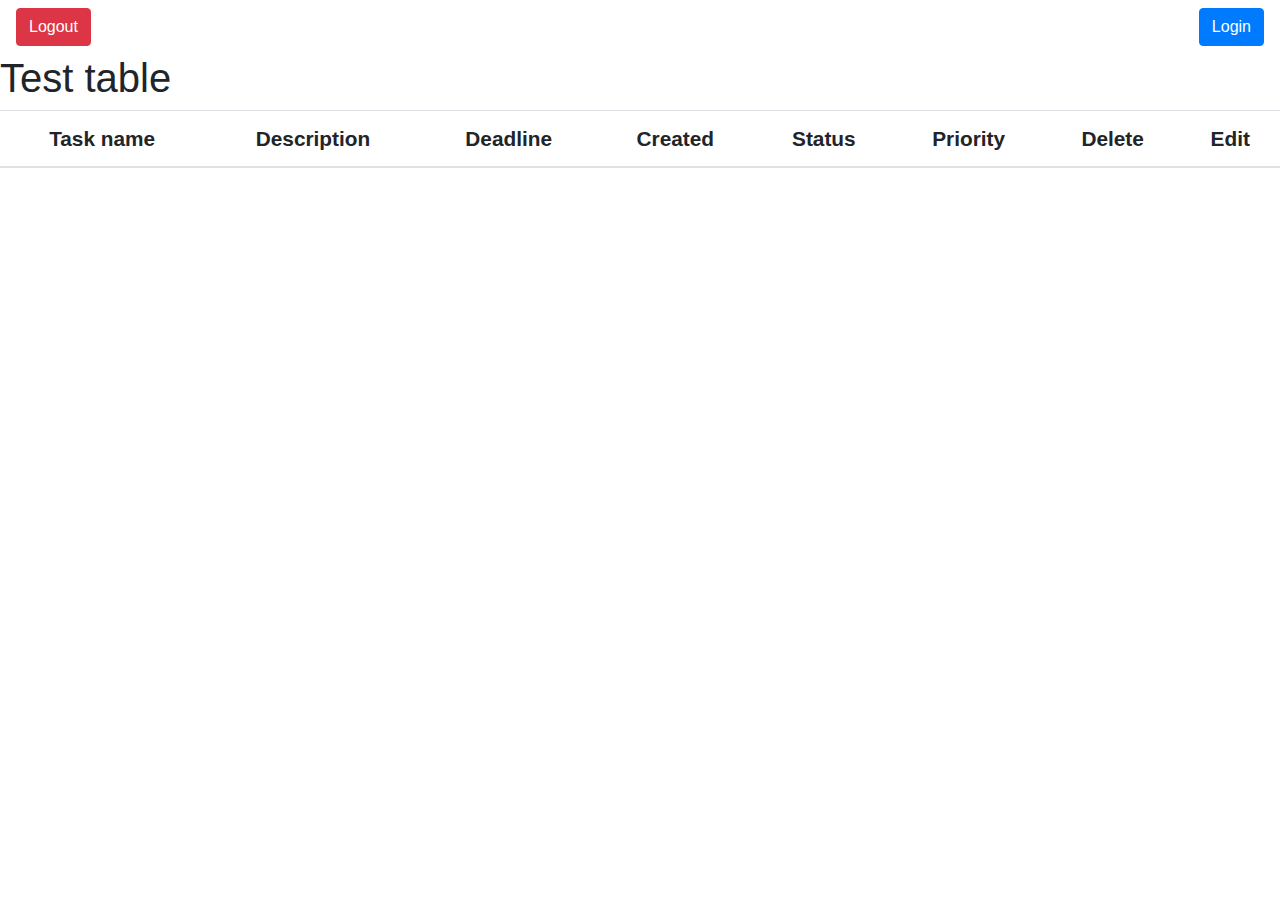
==== task-project/task-ui-service/target/classes/templates/index.html @ d655a3d3 "Editing fields on front side without saving" ====
<!doctype html>
<html lang="en" xmlns:th="http://www.thymeleaf.org">
<head>
    <meta charset="utf-8">
    <meta name="viewport" content="width=device-width, initial-scale=1, shrink-to-fit=no">
    <link rel="stylesheet" href="https://stackpath.bootstrapcdn.com/bootstrap/4.3.1/css/bootstrap.min.css" integrity="sha384-ggOyR0iXCbMQv3Xipma34MD+dH/1fQ784/j6cY/iJTQUOhcWr7x9JvoRxT2MZw1T" crossorigin="anonymous">
    <title>Task Tracker</title>
    <style>
        tr.table-header{
            height: 50px;
        }
        td{
            border-right: 1px solid slategrey;
        }
        th, td.deadline, td.creation-time, td.status, td.priority{
            text-align: center;
        }
        .table td.deadline, .table td.creation-time, .table td.status, .table td.priority, .table td.delete-td, .table td.edit-td{
            vertical-align: middle;
        }
        th{
            font-size: 1.3em;
        }
        .table td.description{
            width: 30%;
            overflow: hidden;
            -webkit-line-clamp: 3;
        }
        td.name:hover, td.description:hover{
            overflow: auto;
        }
        tr{
            height: 80px;
        }
        input.delete-btn, button.btn-edit{
            height: 25px;
            margin: auto;
            padding: 0;
            display: block;
        }

        button.btn-edit{
            width: 70px;
            vertical-align: center;
        }

    </style>
</head>
<body>
    <nav class="navbar navbar-default">
        <form method="post" th:action="@{/logout}" th:if="${#authorization.expression('isAuthenticated()')}"
              class="navbar-form navbar-right">
            <button id="logout-button" type="submit" class="btn btn-danger">Logout</button>
        </form>
        <form method="get" th:action="@{/oauth2/authorization/okta}"
              th:unless="${#authorization.expression('isAuthenticated()')}">
            <button id="login-button" class="btn btn-primary" type="submit">Login</button>
        </form>
    </nav>

    <div id="content" th:if="${#authorization.expression('isAuthenticated()')}">
        <h1>Test table</h1>
        <table id="classes" class="table table-striped">
            <thead>
            <tr class="table-header">
                <th scope="col">Task name</th>
                <th scope="col">Description</th>
                <th scope="col">Deadline</th>
                <th scope="col">Created</th>
                <th scope="col">Status</th>
                <th scope="col">Priority</th>
                <th scope="col">Delete</th>
                <th scope="col">Edit</th>
            </tr>
            </thead>
            <tbody>

            </tbody>
        </table>

        <script src="https://code.jquery.com/jquery-3.3.1.min.js" integrity="sha384-tsQFqpEReu7ZLhBV2VZlAu7zcOV+rXbYlF2cqB8txI/8aZajjp4Bqd+V6D5IgvKT" crossorigin="anonymous"></script>
        <script src="https://cdnjs.cloudflare.com/ajax/libs/popper.js/1.14.7/umd/popper.min.js" integrity="sha384-UO2eT0CpHqdSJQ6hJty5KVphtPhzWj9WO1clHTMGa3JDZwrnQq4sF86dIHNDz0W1" crossorigin="anonymous"></script>
        <script src="https://stackpath.bootstrapcdn.com/bootstrap/4.3.1/js/bootstrap.min.js" integrity="sha384-JjSmVgyd0p3pXB1rRibZUAYoIIy6OrQ6VrjIEaFf/nJGzIxFDsf4x0xIM+B07jRM" crossorigin="anonymous"></script>
        <script src="static/js/task-classes.js"></script>
    </div>

</body>
</html>
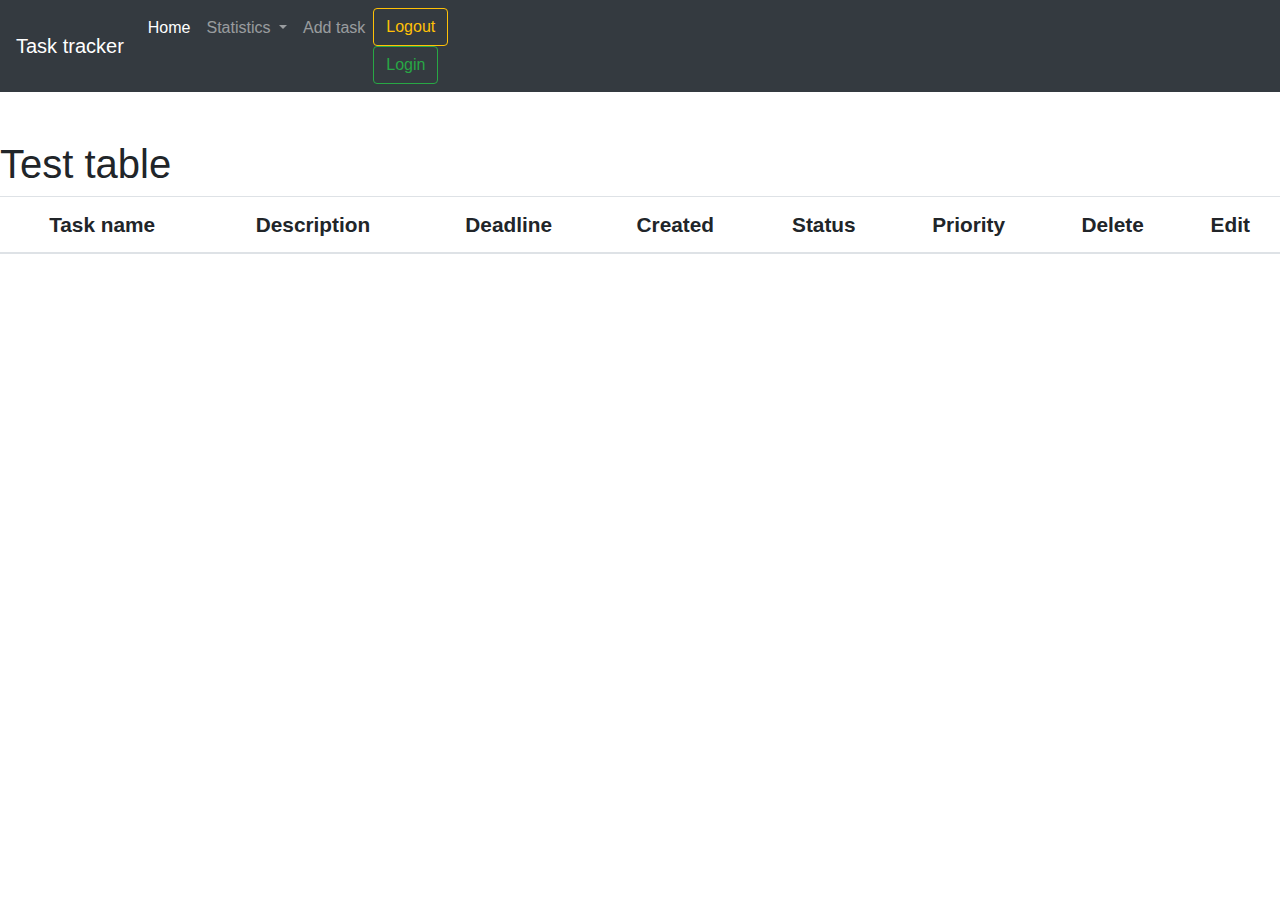
==== commit 5166d8d3: "Merge branch 'main' into task_list_page" ====
--- a/task-project/task-ui-service/target/classes/templates/index.html
+++ b/task-project/task-ui-service/target/classes/templates/index.html
@@ -3,7 +3,8 @@
 <head>
     <meta charset="utf-8">
     <meta name="viewport" content="width=device-width, initial-scale=1, shrink-to-fit=no">
-    <link rel="stylesheet" href="https://stackpath.bootstrapcdn.com/bootstrap/4.3.1/css/bootstrap.min.css" integrity="sha384-ggOyR0iXCbMQv3Xipma34MD+dH/1fQ784/j6cY/iJTQUOhcWr7x9JvoRxT2MZw1T" crossorigin="anonymous">
+    <link rel="stylesheet" href="https://stackpath.bootstrapcdn.com/bootstrap/4.3.1/css/bootstrap.min.css"
+          integrity="sha384-ggOyR0iXCbMQv3Xipma34MD+dH/1fQ784/j6cY/iJTQUOhcWr7x9JvoRxT2MZw1T" crossorigin="anonymous">
     <title>Task Tracker</title>
     <style>
         tr.table-header{
@@ -24,7 +25,6 @@
         .table td.description{
             width: 30%;
             overflow: hidden;
-            -webkit-line-clamp: 3;
         }
         td.name:hover, td.description:hover{
             overflow: auto;
@@ -47,15 +47,43 @@
     </style>
 </head>
 <body>
-    <nav class="navbar navbar-default">
-        <form method="post" th:action="@{/logout}" th:if="${#authorization.expression('isAuthenticated()')}"
-              class="navbar-form navbar-right">
-            <button id="logout-button" type="submit" class="btn btn-danger">Logout</button>
-        </form>
-        <form method="get" th:action="@{/oauth2/authorization/okta}"
-              th:unless="${#authorization.expression('isAuthenticated()')}">
-            <button id="login-button" class="btn btn-primary" type="submit">Login</button>
-        </form>
+    <nav class="navbar navbar-expand-lg navbar-dark bg-dark mb-5">
+        <a class="navbar-brand" href="#">Task tracker</a>
+        <button class="navbar-toggler" type="button" data-toggle="collapse" data-target="#navbarSupportedContent" aria-controls="navbarSupportedContent" aria-expanded="false" aria-label="Toggle navigation">
+            <span class="navbar-toggler-icon"></span>
+        </button>
+
+        <div class="collapse navbar-collapse" id="navbarSupportedContent">
+            <ul class="navbar-nav mr-auto">
+                <li class="nav-item active">
+                    <a class="nav-link" href="/">Home <span class="sr-only">(current)</span></a>
+                </li>
+
+                <li class="nav-item dropdown">
+                    <a class="nav-link dropdown-toggle" href="#" id="navbarDropdown" role="button" data-toggle="dropdown" aria-haspopup="true" aria-expanded="false">
+                        Statistics
+                    </a>
+                    <div class="dropdown-menu" aria-labelledby="navbarDropdown">
+                        <a class="dropdown-item" href="#">Action1</a>
+                        <a class="dropdown-item" href="#">Action2</a>
+                    </div>
+                </li>
+
+                <li class="nav-item">
+                    <a class="nav-link" href="/add-task">Add task</a>
+                </li>
+
+                <li class="nav-item">
+                    <form method="post" th:action="@{/logout}" th:if="${#authorization.expression('isAuthenticated()')}">
+                        <button id="logout-button" type="submit" class="btn btn-outline-warning my-2 my-sm-0">Logout</button>
+                    </form>
+                    <form method="get" th:action="@{/oauth2/authorization/okta}"
+                          th:unless="${#authorization.expression('isAuthenticated()')}">
+                        <button id="login-button" class="btn btn-outline-success my-2 my-sm-0" type="submit">Login</button>
+                    </form>
+                </li>
+            </ul>
+        </div>
     </nav>
 
     <div id="content" th:if="${#authorization.expression('isAuthenticated()')}">
@@ -74,13 +102,18 @@
             </tr>
             </thead>
             <tbody>
-
             </tbody>
         </table>
 
-        <script src="https://code.jquery.com/jquery-3.3.1.min.js" integrity="sha384-tsQFqpEReu7ZLhBV2VZlAu7zcOV+rXbYlF2cqB8txI/8aZajjp4Bqd+V6D5IgvKT" crossorigin="anonymous"></script>
-        <script src="https://cdnjs.cloudflare.com/ajax/libs/popper.js/1.14.7/umd/popper.min.js" integrity="sha384-UO2eT0CpHqdSJQ6hJty5KVphtPhzWj9WO1clHTMGa3JDZwrnQq4sF86dIHNDz0W1" crossorigin="anonymous"></script>
-        <script src="https://stackpath.bootstrapcdn.com/bootstrap/4.3.1/js/bootstrap.min.js" integrity="sha384-JjSmVgyd0p3pXB1rRibZUAYoIIy6OrQ6VrjIEaFf/nJGzIxFDsf4x0xIM+B07jRM" crossorigin="anonymous"></script>
+        <script src="https://code.jquery.com/jquery-3.3.1.min.js"
+                integrity="sha384-tsQFqpEReu7ZLhBV2VZlAu7zcOV+rXbYlF2cqB8txI/8aZajjp4Bqd+V6D5IgvKT"
+                crossorigin="anonymous"></script>
+        <script src="https://cdnjs.cloudflare.com/ajax/libs/popper.js/1.14.7/umd/popper.min.js"
+                integrity="sha384-UO2eT0CpHqdSJQ6hJty5KVphtPhzWj9WO1clHTMGa3JDZwrnQq4sF86dIHNDz0W1"
+                crossorigin="anonymous"></script>
+        <script src="https://stackpath.bootstrapcdn.com/bootstrap/4.3.1/js/bootstrap.min.js"
+                integrity="sha384-JjSmVgyd0p3pXB1rRibZUAYoIIy6OrQ6VrjIEaFf/nJGzIxFDsf4x0xIM+B07jRM"
+                crossorigin="anonymous"></script>
         <script src="static/js/task-classes.js"></script>
     </div>
 
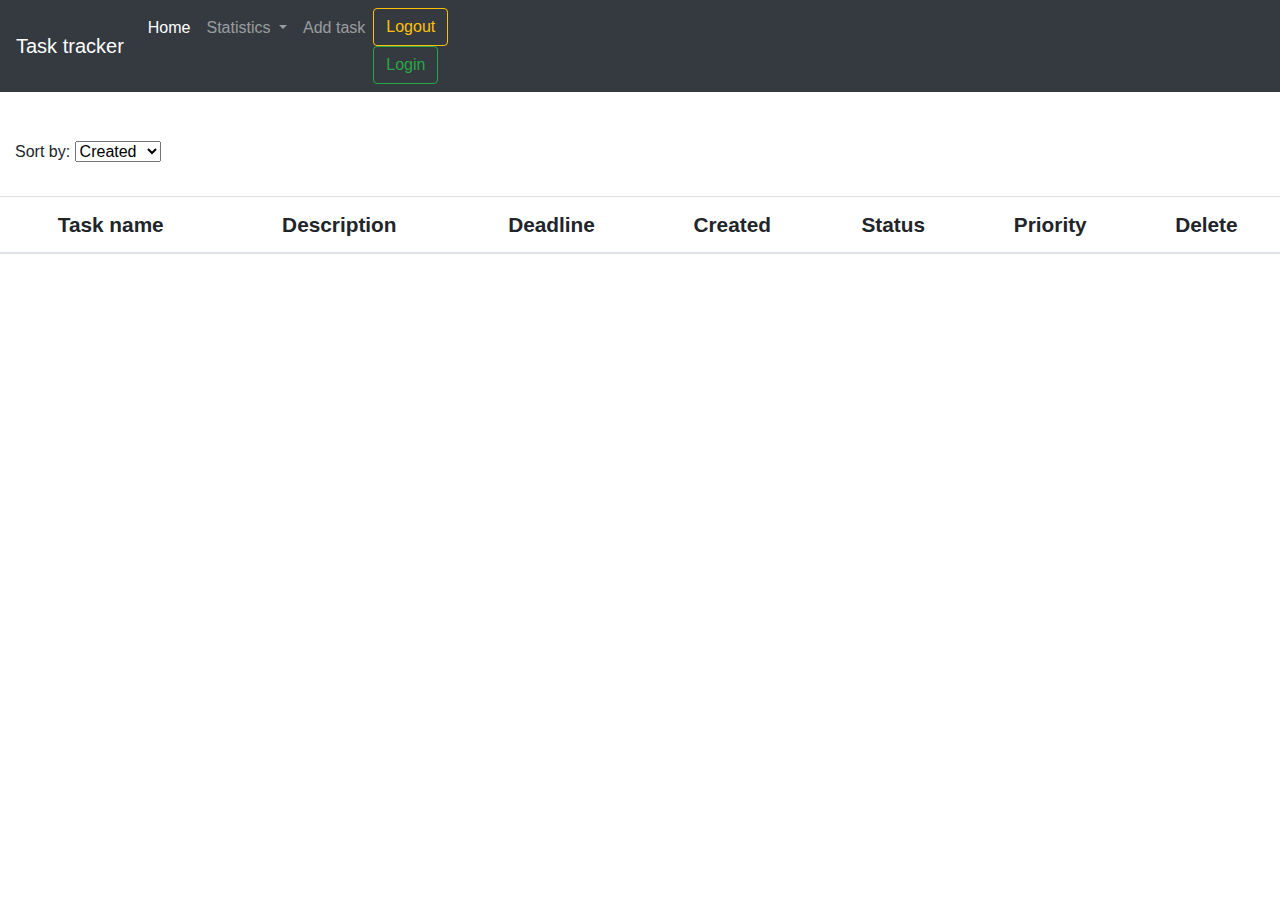
==== commit 756f6620: "Task list sorting" ====
--- a/task-project/task-ui-service/target/classes/templates/index.html
+++ b/task-project/task-ui-service/target/classes/templates/index.html
@@ -7,115 +7,111 @@
           integrity="sha384-ggOyR0iXCbMQv3Xipma34MD+dH/1fQ784/j6cY/iJTQUOhcWr7x9JvoRxT2MZw1T" crossorigin="anonymous">
     <title>Task Tracker</title>
     <style>
-        tr.table-header{
-            height: 50px;
-        }
-        td{
+        td {
             border-right: 1px solid slategrey;
         }
-        th, td.deadline, td.creation-time, td.status, td.priority{
+
+        th, td.deadline, td.creation-time, td.status, td.priority {
             text-align: center;
         }
-        .table td.deadline, .table td.creation-time, .table td.status, .table td.priority, .table td.delete-td, .table td.edit-td{
-            vertical-align: middle;
-        }
-        th{
+
+        th {
             font-size: 1.3em;
         }
-        .table td.description{
+
+        td.description {
             width: 30%;
-            overflow: hidden;
         }
-        td.name:hover, td.description:hover{
+
+        td.name:hover, td.description:hover {
             overflow: auto;
         }
-        tr{
-            height: 80px;
-        }
-        input.delete-btn, button.btn-edit{
-            height: 25px;
-            margin: auto;
-            padding: 0;
-            display: block;
-        }
-
-        button.btn-edit{
-            width: 70px;
-            vertical-align: center;
-        }
-
     </style>
 </head>
 <body>
-    <nav class="navbar navbar-expand-lg navbar-dark bg-dark mb-5">
-        <a class="navbar-brand" href="#">Task tracker</a>
-        <button class="navbar-toggler" type="button" data-toggle="collapse" data-target="#navbarSupportedContent" aria-controls="navbarSupportedContent" aria-expanded="false" aria-label="Toggle navigation">
-            <span class="navbar-toggler-icon"></span>
-        </button>
+<nav class="navbar navbar-expand-lg navbar-dark bg-dark mb-5">
+    <a class="navbar-brand" href="#">Task tracker</a>
+    <button class="navbar-toggler" type="button" data-toggle="collapse" data-target="#navbarSupportedContent"
+            aria-controls="navbarSupportedContent" aria-expanded="false" aria-label="Toggle navigation">
+        <span class="navbar-toggler-icon"></span>
+    </button>
 
-        <div class="collapse navbar-collapse" id="navbarSupportedContent">
-            <ul class="navbar-nav mr-auto">
-                <li class="nav-item active">
-                    <a class="nav-link" href="/">Home <span class="sr-only">(current)</span></a>
-                </li>
+    <div class="collapse navbar-collapse" id="navbarSupportedContent">
+        <ul class="navbar-nav mr-auto">
+            <li class="nav-item active">
+                <a class="nav-link" href="/">Home <span class="sr-only">(current)</span></a>
+            </li>
 
-                <li class="nav-item dropdown">
-                    <a class="nav-link dropdown-toggle" href="#" id="navbarDropdown" role="button" data-toggle="dropdown" aria-haspopup="true" aria-expanded="false">
-                        Statistics
-                    </a>
-                    <div class="dropdown-menu" aria-labelledby="navbarDropdown">
-                        <a class="dropdown-item" href="#">Action1</a>
-                        <a class="dropdown-item" href="#">Action2</a>
-                    </div>
-                </li>
+            <li class="nav-item dropdown">
+                <a class="nav-link dropdown-toggle" href="#" id="navbarDropdown" role="button" data-toggle="dropdown"
+                   aria-haspopup="true" aria-expanded="false">
+                    Statistics
+                </a>
+                <div class="dropdown-menu" aria-labelledby="navbarDropdown">
+                    <a class="dropdown-item" href="#">Action1</a>
+                    <a class="dropdown-item" href="#">Action2</a>
+                </div>
+            </li>
 
-                <li class="nav-item">
-                    <a class="nav-link" href="/add-task">Add task</a>
-                </li>
+            <li class="nav-item">
+                <a class="nav-link" href="/add-task">Add task</a>
+            </li>
 
-                <li class="nav-item">
-                    <form method="post" th:action="@{/logout}" th:if="${#authorization.expression('isAuthenticated()')}">
-                        <button id="logout-button" type="submit" class="btn btn-outline-warning my-2 my-sm-0">Logout</button>
-                    </form>
-                    <form method="get" th:action="@{/oauth2/authorization/okta}"
-                          th:unless="${#authorization.expression('isAuthenticated()')}">
-                        <button id="login-button" class="btn btn-outline-success my-2 my-sm-0" type="submit">Login</button>
-                    </form>
-                </li>
-            </ul>
+            <li class="nav-item">
+                <form method="post" th:action="@{/logout}" th:if="${#authorization.expression('isAuthenticated()')}">
+                    <button id="logout-button" type="submit" class="btn btn-outline-warning my-2 my-sm-0">Logout
+                    </button>
+                </form>
+                <form method="get" th:action="@{/oauth2/authorization/okta}"
+                      th:unless="${#authorization.expression('isAuthenticated()')}">
+                    <button id="login-button" class="btn btn-outline-success my-2 my-sm-0" type="submit">Login</button>
+                </form>
+            </li>
+        </ul>
+    </div>
+</nav>
+
+<div id="content" th:if="${#authorization.expression('isAuthenticated()')}">
+    <div class="container-fluid">
+        <div class="panel-body">
+            <label for="sorting">Sort by: </label>
+            <select id="sorting" class="form-select" aria-label="Default select example">
+                <option selected value="created">Created</option>
+                <option value="name">Name</option>
+                <option value="deadline">Deadline</option>
+                <option value="priority">Priority</option>
+            </select>
         </div>
-    </nav>
+    </div>
+    <br>
 
-    <div id="content" th:if="${#authorization.expression('isAuthenticated()')}">
-        <h1>Test table</h1>
-        <table id="classes" class="table table-striped">
-            <thead>
-            <tr class="table-header">
-                <th scope="col">Task name</th>
-                <th scope="col">Description</th>
-                <th scope="col">Deadline</th>
-                <th scope="col">Created</th>
-                <th scope="col">Status</th>
-                <th scope="col">Priority</th>
-                <th scope="col">Delete</th>
-                <th scope="col">Edit</th>
-            </tr>
-            </thead>
-            <tbody>
-            </tbody>
-        </table>
+    <table id="classes" class="table table-striped">
+        <thead>
+        <tr>
+            <th scope="col">Task name</th>
+            <th scope="col">Description</th>
+            <th scope="col">Deadline</th>
+            <th scope="col">Created</th>
+            <th scope="col">Status</th>
+            <th scope="col">Priority</th>
+            <th scope="col">Delete</th>
+        </tr>
+        </thead>
+        <tbody>
+        </tbody>
+    </table>
 
-        <script src="https://code.jquery.com/jquery-3.3.1.min.js"
-                integrity="sha384-tsQFqpEReu7ZLhBV2VZlAu7zcOV+rXbYlF2cqB8txI/8aZajjp4Bqd+V6D5IgvKT"
-                crossorigin="anonymous"></script>
-        <script src="https://cdnjs.cloudflare.com/ajax/libs/popper.js/1.14.7/umd/popper.min.js"
-                integrity="sha384-UO2eT0CpHqdSJQ6hJty5KVphtPhzWj9WO1clHTMGa3JDZwrnQq4sF86dIHNDz0W1"
-                crossorigin="anonymous"></script>
-        <script src="https://stackpath.bootstrapcdn.com/bootstrap/4.3.1/js/bootstrap.min.js"
-                integrity="sha384-JjSmVgyd0p3pXB1rRibZUAYoIIy6OrQ6VrjIEaFf/nJGzIxFDsf4x0xIM+B07jRM"
-                crossorigin="anonymous"></script>
-        <script src="static/js/task-classes.js"></script>
-    </div>
+    <script src="https://code.jquery.com/jquery-3.3.1.min.js"
+            integrity="sha384-tsQFqpEReu7ZLhBV2VZlAu7zcOV+rXbYlF2cqB8txI/8aZajjp4Bqd+V6D5IgvKT"
+            crossorigin="anonymous"></script>
+    <script src="https://cdnjs.cloudflare.com/ajax/libs/popper.js/1.14.7/umd/popper.min.js"
+            integrity="sha384-UO2eT0CpHqdSJQ6hJty5KVphtPhzWj9WO1clHTMGa3JDZwrnQq4sF86dIHNDz0W1"
+            crossorigin="anonymous"></script>
+    <script src="https://stackpath.bootstrapcdn.com/bootstrap/4.3.1/js/bootstrap.min.js"
+            integrity="sha384-JjSmVgyd0p3pXB1rRibZUAYoIIy6OrQ6VrjIEaFf/nJGzIxFDsf4x0xIM+B07jRM"
+            crossorigin="anonymous"></script>
+    <script src="static/js/task-classes.js"></script>
+</div>
 
 </body>
-</html>
+</html>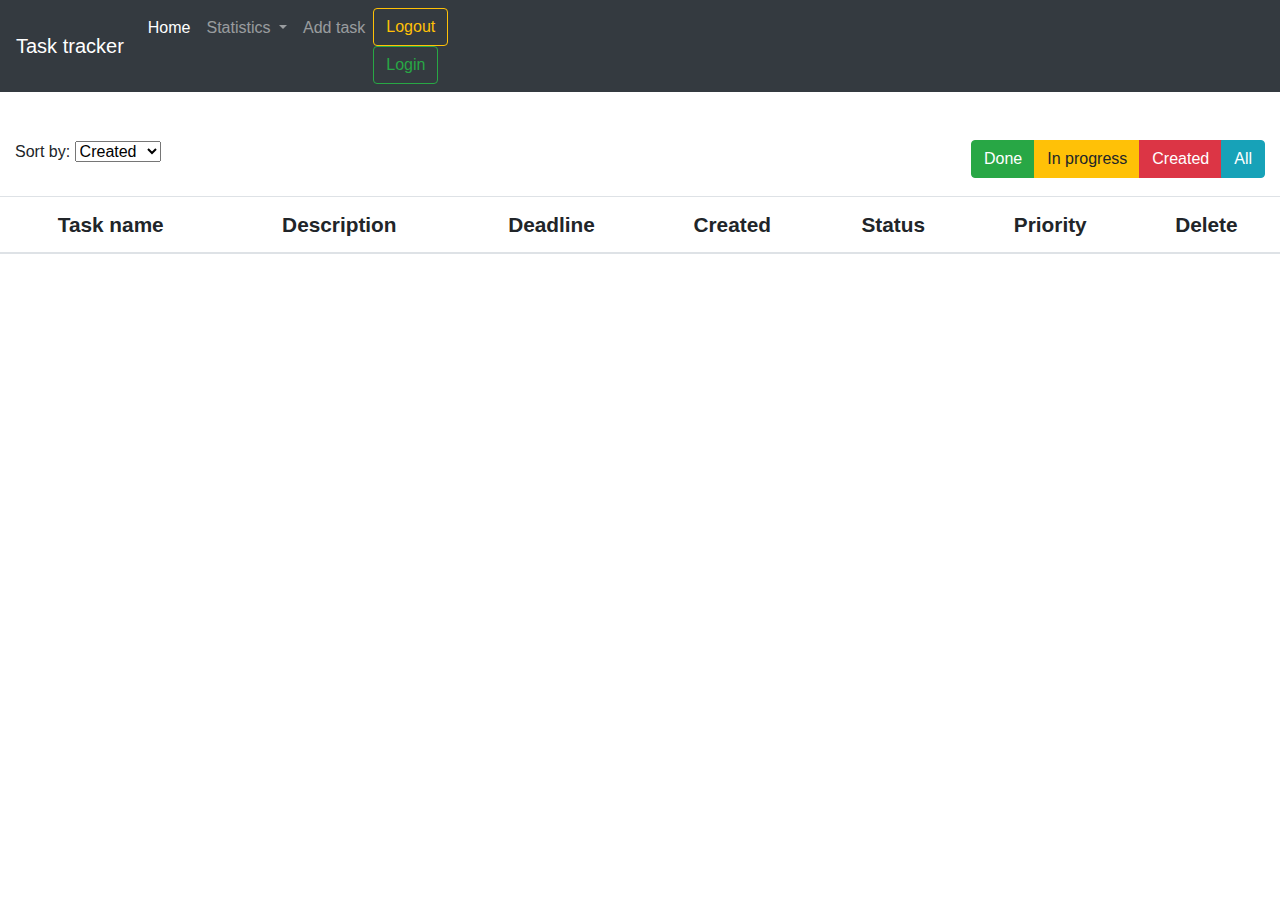
==== commit 7050d9f5: "Filter by task status" ====
--- a/task-project/task-ui-service/target/classes/templates/index.html
+++ b/task-project/task-ui-service/target/classes/templates/index.html
@@ -81,6 +81,15 @@
                 <option value="deadline">Deadline</option>
                 <option value="priority">Priority</option>
             </select>
+
+            <div class="float-right">
+                <div class="btn-group">
+                    <button type="button" class="btn btn-success btn-filter" data-target="done">Done</button>
+                    <button type="button" class="btn btn-warning btn-filter" data-target="in_progress">In progress</button>
+                    <button type="button" class="btn btn-danger btn-filter" data-target="created">Created</button>
+                    <button type="button" class="btn btn-info btn-filter" data-target="all">All</button>
+                </div>
+            </div>
         </div>
     </div>
     <br>
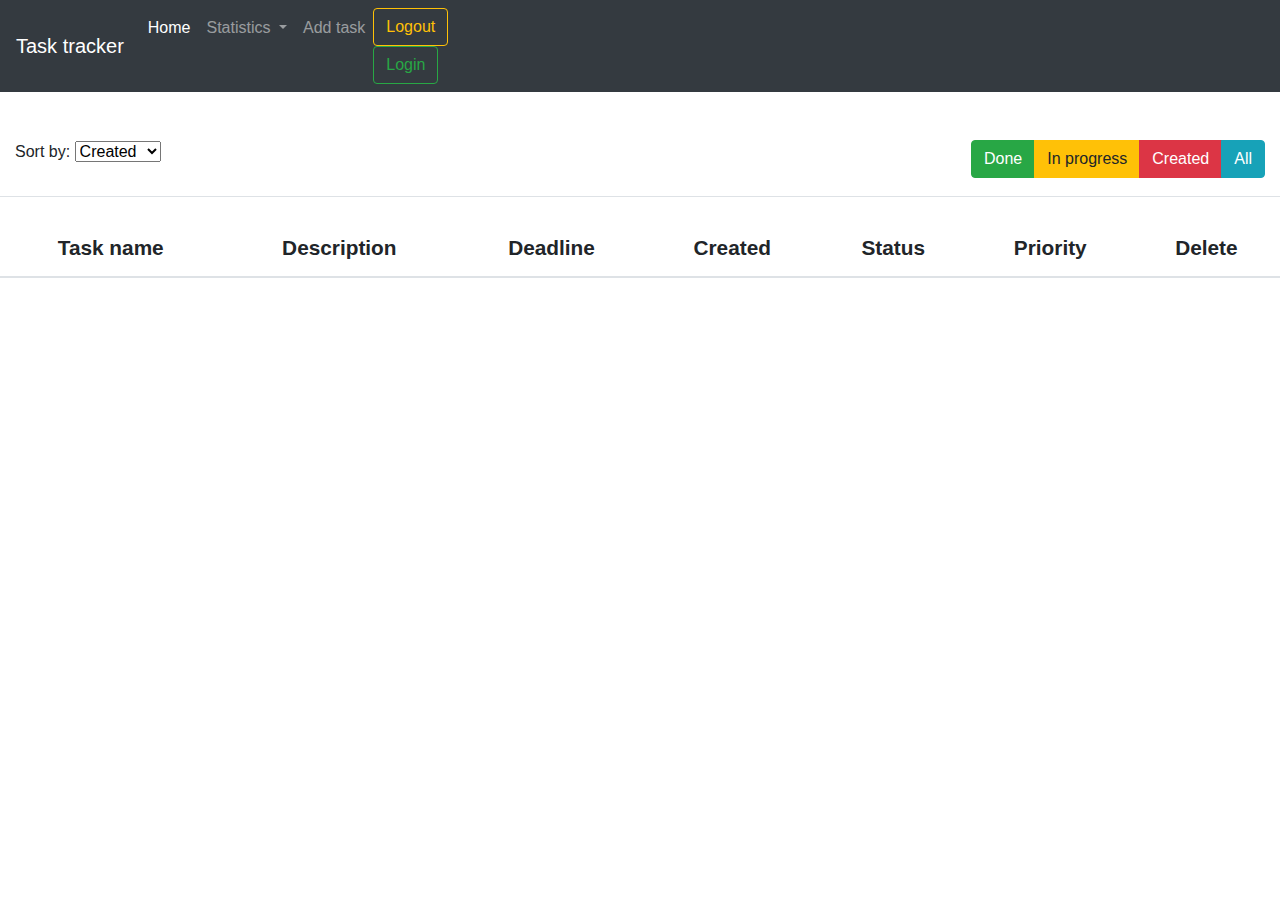
==== commit 22bca7a2: "Merge branch 'main' into task_list_page" ====
--- a/task-project/task-ui-service/target/classes/templates/index.html
+++ b/task-project/task-ui-service/target/classes/templates/index.html
@@ -7,6 +7,9 @@
           integrity="sha384-ggOyR0iXCbMQv3Xipma34MD+dH/1fQ784/j6cY/iJTQUOhcWr7x9JvoRxT2MZw1T" crossorigin="anonymous">
     <title>Task Tracker</title>
     <style>
+        tr.table-header{
+            height: 50px;
+        }
         td {
             border-right: 1px solid slategrey;
         }
@@ -14,18 +17,35 @@
         th, td.deadline, td.creation-time, td.status, td.priority {
             text-align: center;
         }
-
+        .table td.deadline, .table td.creation-time, .table td.status, .table td.priority, .table td.delete-td, .table td.edit-td{
+            vertical-align: middle;
+        }
         th {
             font-size: 1.3em;
         }
-
-        td.description {
+        .table td.description{
             width: 30%;
+            overflow: hidden;
         }
 
         td.name:hover, td.description:hover {
             overflow: auto;
         }
+        tr{
+            height: 80px;
+        }
+        input.delete-btn, button.btn-edit{
+            height: 25px;
+            margin: auto;
+            padding: 0;
+            display: block;
+        }
+
+        button.btn-edit{
+            width: 70px;
+            vertical-align: center;
+        }
+
     </style>
 </head>
 <body>
@@ -123,4 +143,4 @@
 </div>
 
 </body>
-</html>+</html>
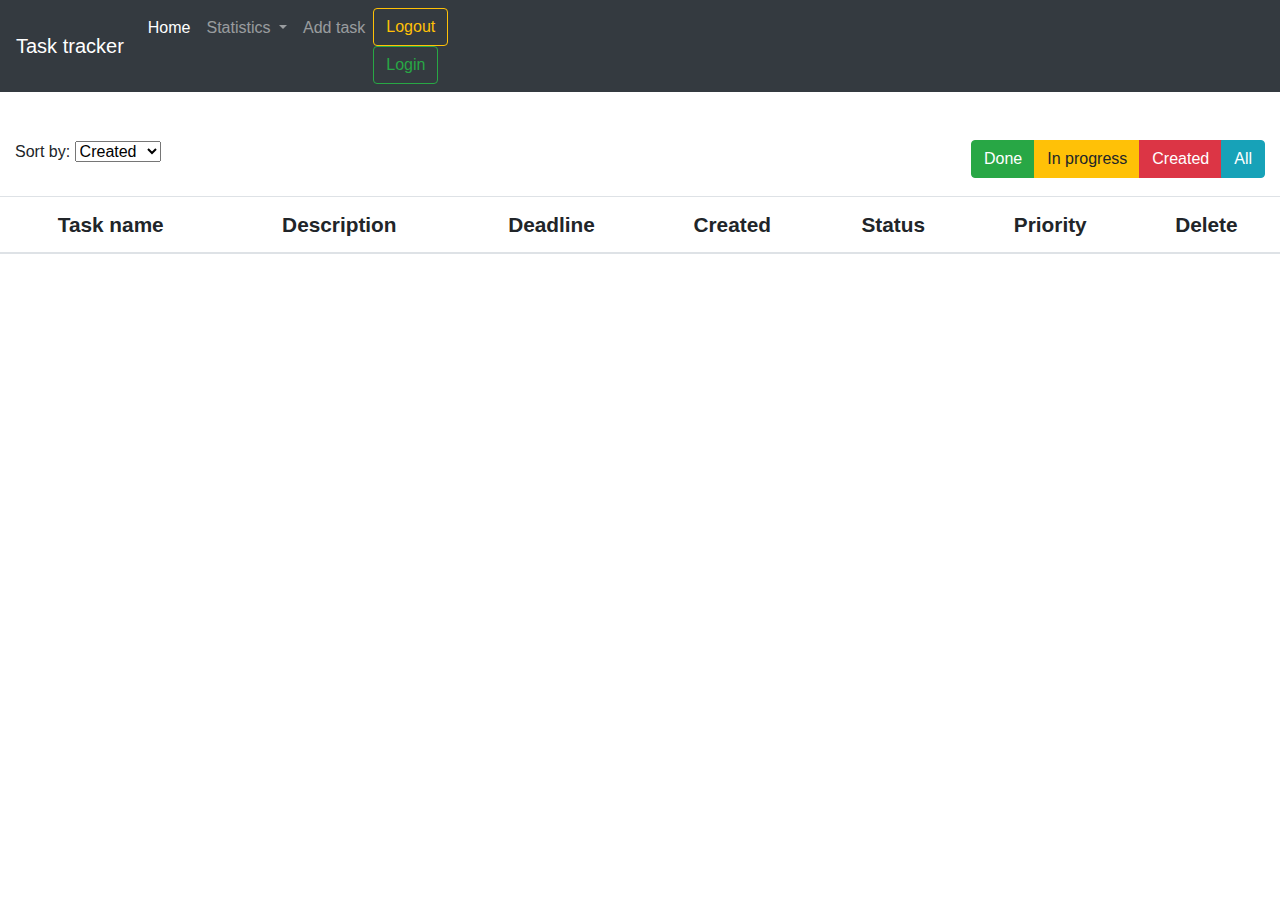
==== commit 9b49ed45: "Saving edit changes on front side" ====
--- a/task-project/task-ui-service/target/classes/templates/index.html
+++ b/task-project/task-ui-service/target/classes/templates/index.html
@@ -20,6 +20,7 @@
         .table td.deadline, .table td.creation-time, .table td.status, .table td.priority, .table td.delete-td, .table td.edit-td{
             vertical-align: middle;
         }
+
         th {
             font-size: 1.3em;
         }
@@ -114,9 +115,9 @@
     </div>
     <br>
 
-    <table id="classes" class="table table-striped">
+    <table id="classes" class="table table-striped" th:if="${#authorization.expression('isAuthenticated()')}">
         <thead>
-        <tr>
+        <tr class="table-header">
             <th scope="col">Task name</th>
             <th scope="col">Description</th>
             <th scope="col">Deadline</th>
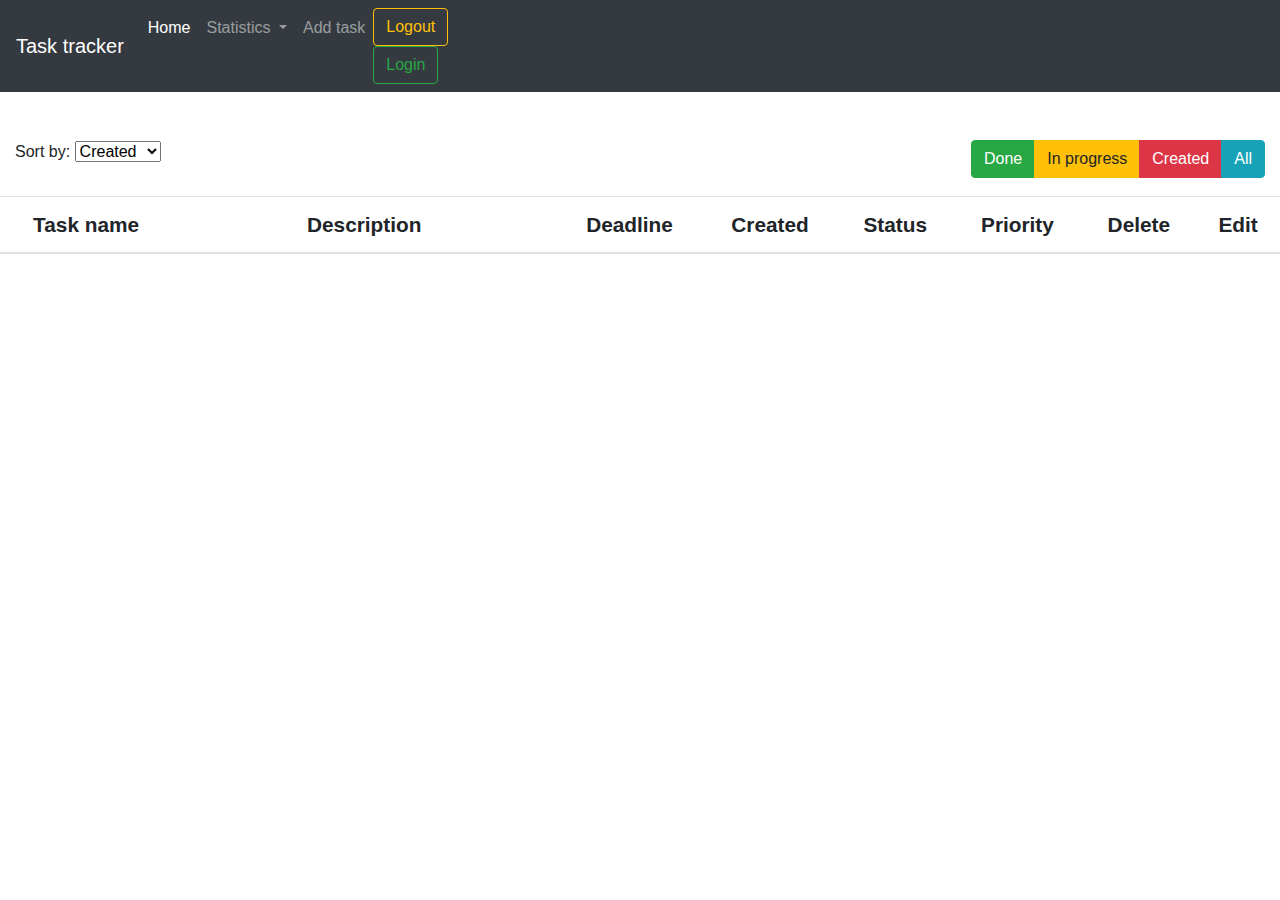
==== commit 07f468ec: "Update index.html" ====
--- a/task-project/task-ui-service/target/classes/templates/index.html
+++ b/task-project/task-ui-service/target/classes/templates/index.html
@@ -7,11 +7,18 @@
           integrity="sha384-ggOyR0iXCbMQv3Xipma34MD+dH/1fQ784/j6cY/iJTQUOhcWr7x9JvoRxT2MZw1T" crossorigin="anonymous">
     <title>Task Tracker</title>
     <style>
-        tr.table-header{
-            height: 50px;
+        table{
+            border-bottom:  1px solid slategrey;
         }
+
         td {
             border-right: 1px solid slategrey;
+            height: 80px;
+        }
+
+        th {
+            font-size: 1.3em;
+            height: 50px;
         }
 
         th, td.deadline, td.creation-time, td.status, td.priority {
@@ -21,20 +28,19 @@
             vertical-align: middle;
         }
 
-        th {
-            font-size: 1.3em;
+        td.description{
+            overflow: hidden;
+
         }
-        .table td.description{
+
+        th.description, td.description{
             width: 30%;
-            overflow: hidden;
         }
 
         td.name:hover, td.description:hover {
-            overflow: auto;
+            overflow-y: auto;
         }
-        tr{
-            height: 80px;
-        }
+
         input.delete-btn, button.btn-edit{
             height: 25px;
             margin: auto;
@@ -69,8 +75,7 @@
                     Statistics
                 </a>
                 <div class="dropdown-menu" aria-labelledby="navbarDropdown">
-                    <a class="dropdown-item" href="#">Action1</a>
-                    <a class="dropdown-item" href="#">Action2</a>
+                    <a class="dropdown-item" href="/statistics">General statistics</a>
                 </div>
             </li>
 
@@ -119,12 +124,13 @@
         <thead>
         <tr class="table-header">
             <th scope="col">Task name</th>
-            <th scope="col">Description</th>
+            <th class="description" scope="col">Description</th>
             <th scope="col">Deadline</th>
             <th scope="col">Created</th>
             <th scope="col">Status</th>
             <th scope="col">Priority</th>
             <th scope="col">Delete</th>
+            <th scope="col">Edit</th>
         </tr>
         </thead>
         <tbody>
